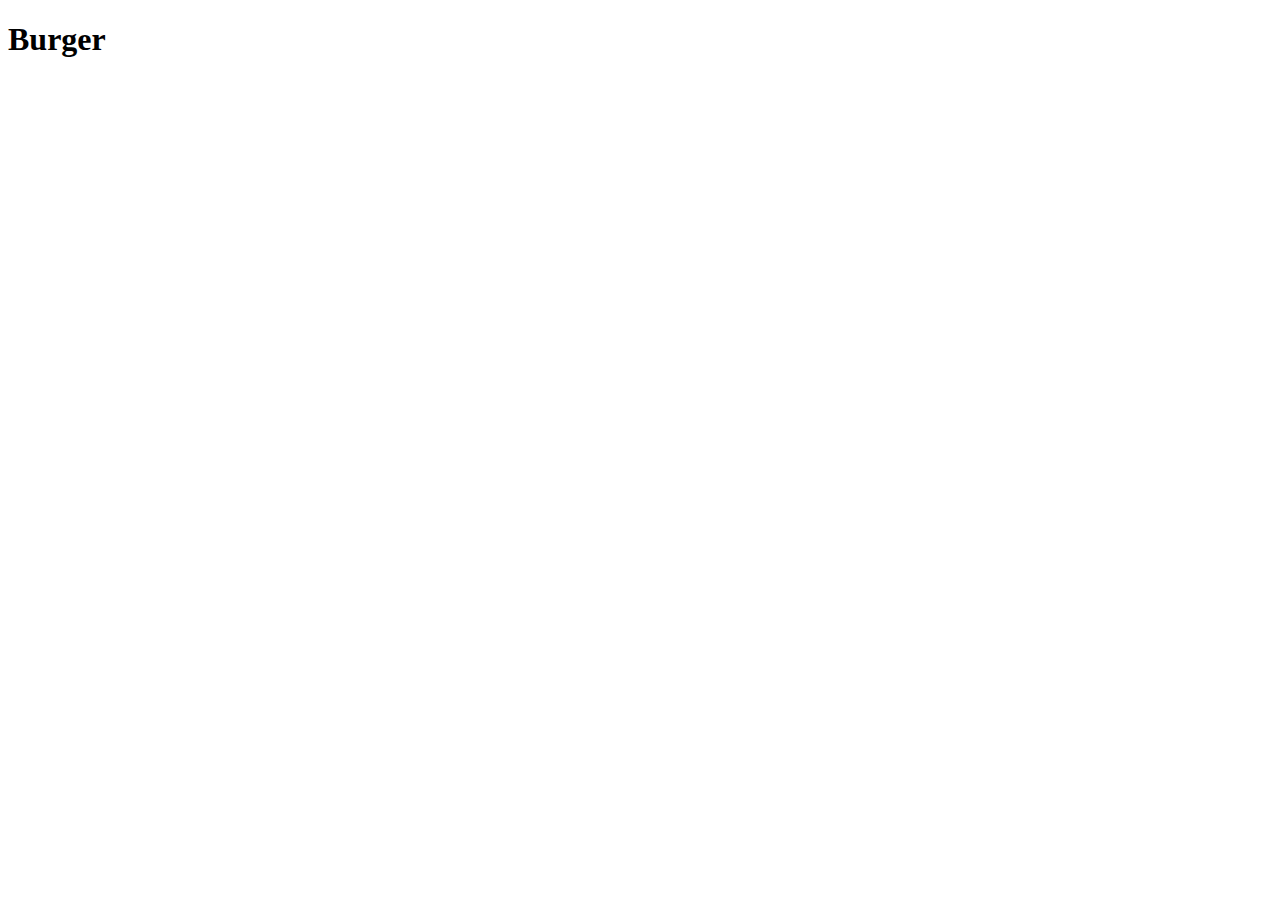
==== recipes/burger.html @ 579a7319 "Add Burger recipe and modified index file" ====
<!DOCTYPE html>
<html lang="en">
<head>
    <meta charset="UTF-8">
    <meta http-equiv="X-UA-Compatible" content="IE=edge">
    <meta name="viewport" content="width=device-width, initial-scale=1.0">
    <title>Burger</title>
</head>
<body>
    <h1>Burger</h1>
</body>
</html>
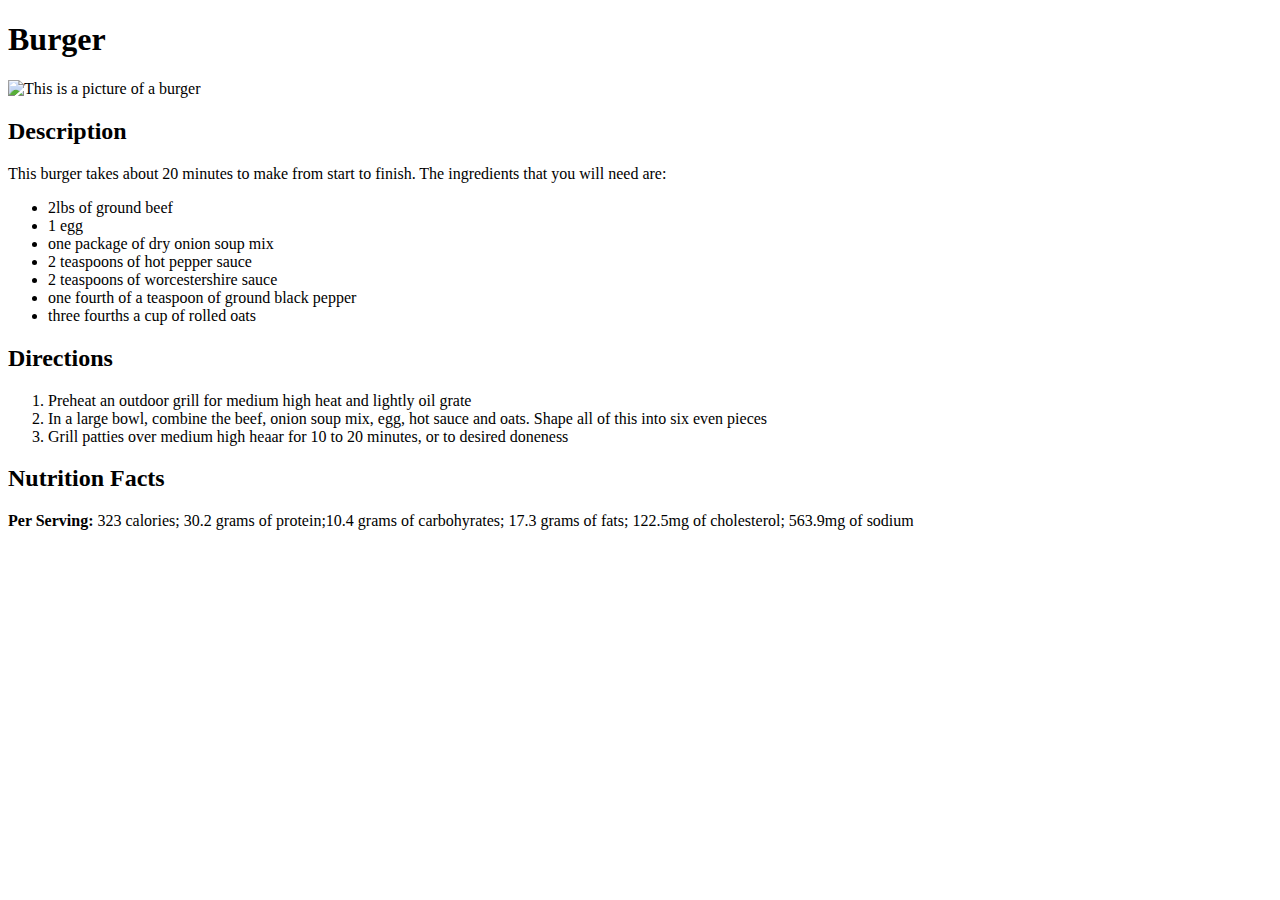
==== commit 55bed859: "Update burger.html to include a description of the recipe for the burger" ====
--- a/recipes/burger.html
+++ b/recipes/burger.html
@@ -8,5 +8,26 @@
 </head>
 <body>
     <h1>Burger</h1>
+    <img src = "https://imagesvc.meredithcorp.io/v3/mm/image?url=https%3A%2F%2Fimages.media-allrecipes.com%2Fuserphotos%2F81615.jpg&w=272&h=272&c=sc&poi=face&q=60" alt = "This is a picture of a burger">
+    <h2>Description</h2>
+    <p>This burger takes about 20 minutes to make from start to finish. The ingredients that you will need are:</p>
+    <ul>
+        <li>2lbs of ground beef</li>
+        <li>1 egg</li>
+        <li>one package of dry onion soup mix</li>
+        <li>2 teaspoons of hot pepper sauce</li>
+        <li>2 teaspoons of worcestershire sauce</li>
+        <li>one fourth of a teaspoon of ground black pepper</li>
+        <li>three fourths a cup of rolled oats</li>
+    </ul>
+    <h2>Directions</h2>
+    <ol>
+        <li>Preheat an outdoor grill for medium high heat and lightly oil grate</li>
+        <li>In a large bowl, combine the beef, onion soup mix, egg, hot sauce and oats. Shape all of this into six even pieces</li>
+        <li>Grill patties over medium high heaar for 10 to 20 minutes, or to desired doneness</li>
+    </ol>
+    <h2>Nutrition Facts</h2>
+    <p><strong>Per Serving:</strong> 323 calories; 30.2 grams of protein;10.4 grams of carbohyrates; 17.3
+         grams of fats; 122.5mg of cholesterol; 563.9mg of sodium</p>
 </body>
 </html>